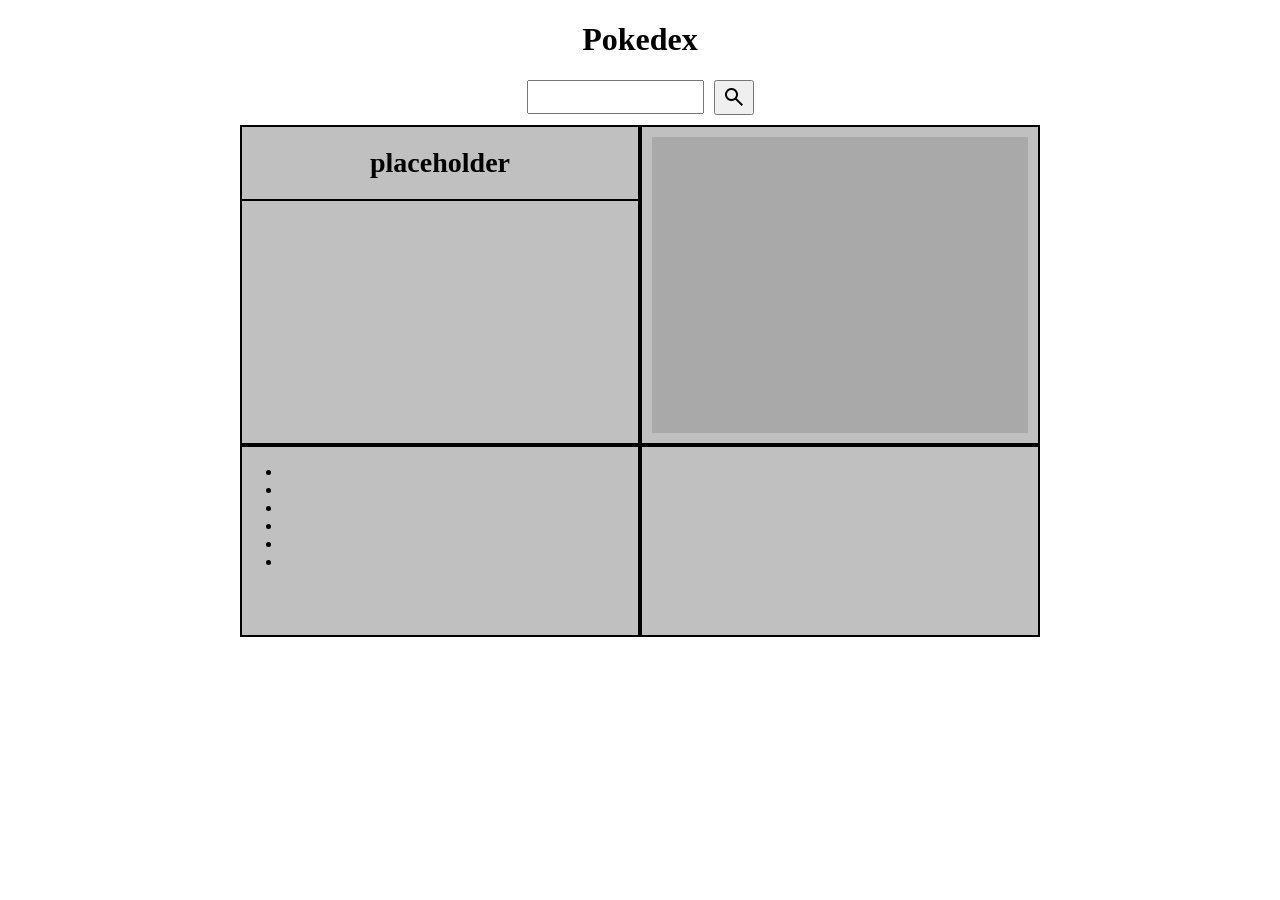
==== pokedex/index.html @ ffd8524b "name + image fetching and working" ====
<!doctype html>
<html lang="en">
    <head>
        <meta charset="UTF-8" />
        <meta name="viewport" content="width=device-width, initial-scale=1.0" />
        <link rel="stylesheet" href="style.css" />
        <link
            rel="stylesheet"
            href="https://fonts.googleapis.com/css2?family=Material+Symbols+Outlined:opsz,wght,FILL,GRAD@20..48,100..700,0..1,-50..200&icon_names=search"
        />
        <script src="main.js" defer></script>
        <title>Document</title>
    </head>
    <body>
        <header>
            <h1>Pokedex</h1>
            <div class="search">
                <input type="search" class="pokeSearch" />
                <button>
                    <span class="material-symbols-outlined">search</span>
                </button>
            </div>
        </header>

        <main class="pokemon">
            <section class="info">
                <h2 class="name" id="name">placeholder</h2>
                <div class="types"></div>
            </section>

            <section class="img">
                <div class="image-box">
                    <img
                        class="pokemon-img"
                        id="img"
                        src="https://i.pinimg.com/1200x/00/f3/37/00f3377b3173d9c561a1af0cb7a1d069.jpg"
                        alt=""
                    />
                </div>
            </section>

            <section class="stats">
                <ul>
                    <li class="stat"></li>
                    <li class="stat"></li>
                    <li class="stat"></li>
                    <li class="stat"></li>
                    <li class="stat"></li>
                    <li class="stat"></li>
                </ul>
            </section>

            <section class="moves-section">
                <ul class="moves"></ul>
            </section>
        </main>
    </body>
</html>
---- pokedex/style.css ----
body {
    padding: 0;
    margin: 0;
    width: auto;
}

main {
    width: min(100%, 50rem);
    margin: 0 auto;
    display: flex;
    flex-wrap: wrap;
}

header {
    text-align: center;
    margin-bottom: 10px;
}

div.search {
    display: flex;
    justify-content: center;
    align-items: center;
}

.pokeSearch {
    height: 34px;
}

button {
    display: inline-block;
    margin-left: 10px;
    padding-top: 3px;
    text-align: center;
    cursor: pointer;
    text-decoration: none;
}

.info {
    background-color: silver;
    width: 50%;
    height: 20rem;
    border: 2px solid;
    box-sizing: border-box;
}

.info h2 {
    font-size: 28px;
    text-align: center;
    border-bottom: 2px solid;
    margin: 0;
    padding: 20px;
}

.img {
    background-color: silver;
    width: 50%;
    height: 20rem;
    border: 2px solid;
    box-sizing: border-box;
    padding: 10px;
}

.img .image-box {
    width: 100%;
    height: 100%;
    display: flex;
    align-items: center;
    justify-content: center;
    background-color: darkgrey;
}

.pokemon-img {
    max-width: 100%;
    max-height: 100%;
    object-fit: contain;
}

.stats,
.moves-section {
    width: 100%;
    background-color: silver;
    width: 50%;
    height: 12rem;
    border: 2px solid;
    box-sizing: border-box;
}



.material-symbols-outlined {
    font-variation-settings:
        "FILL" 0,
        "wght" 400,
        "GRAD" 0,
        "opsz" 24;
}
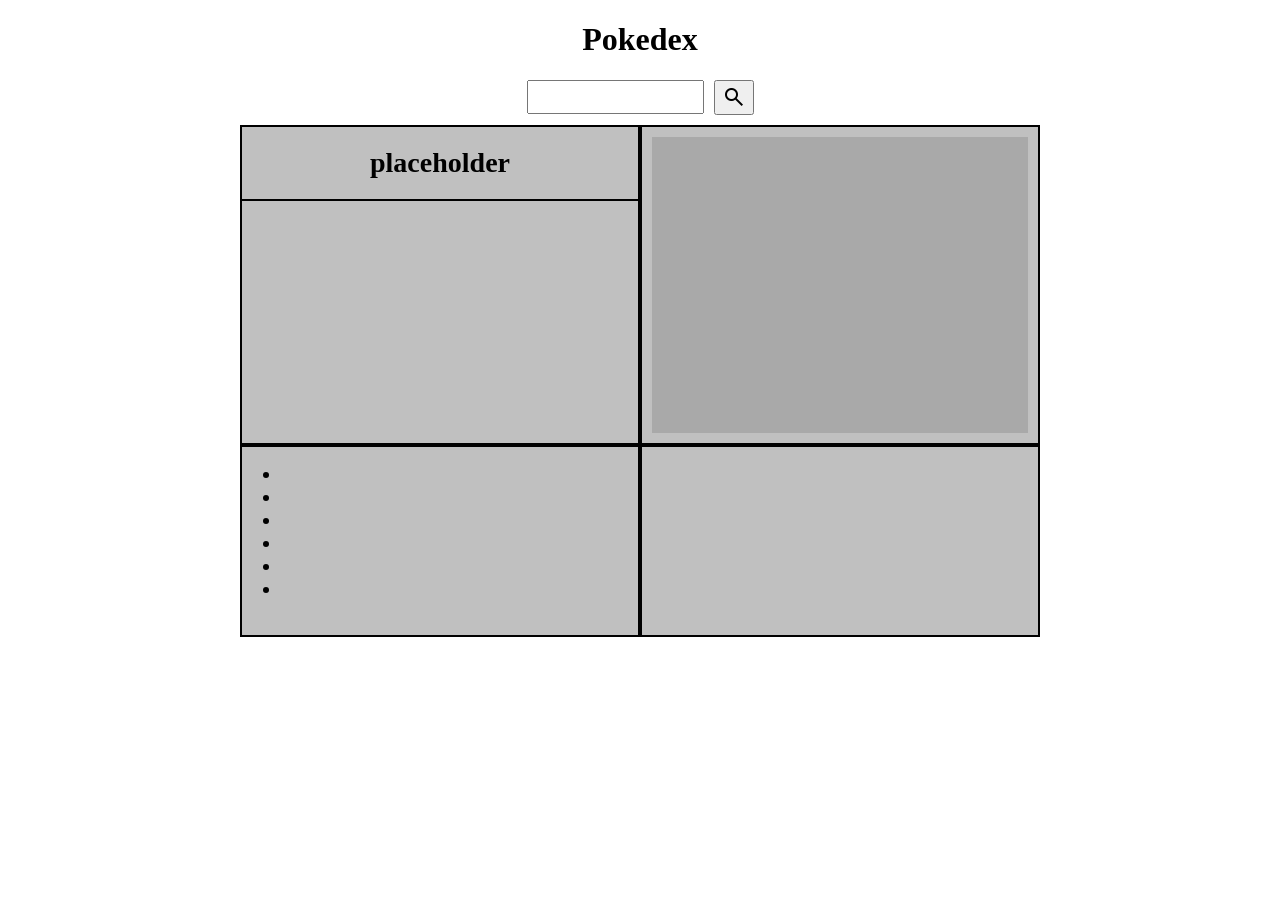
==== commit 6c267874: "fetchPokemon() working everything gets called and added to html using javascript" ====
--- a/pokedex/index.html
+++ b/pokedex/index.html
@@ -25,7 +25,9 @@
         <main class="pokemon">
             <section class="info">
                 <h2 class="name" id="name">placeholder</h2>
-                <div class="types"></div>
+                <div class="types" id="types">
+
+                </div>
             </section>
 
             <section class="img">
@@ -40,7 +42,7 @@
             </section>
 
             <section class="stats">
-                <ul>
+                <ul id="stats">
                     <li class="stat"></li>
                     <li class="stat"></li>
                     <li class="stat"></li>
@@ -51,7 +53,7 @@
             </section>
 
             <section class="moves-section">
-                <ul class="moves"></ul>
+                <ul class="moves" id="moves"></ul>
             </section>
         </main>
     </body>
--- a/pokedex/style.css
+++ b/pokedex/style.css
@@ -2,6 +2,8 @@
     padding: 0;
     margin: 0;
     width: auto;
+    background-image: url("https://wallpapercave.com/wp/wp8813120.jpg");
+    background-size: cover;
 }
 
 main {
@@ -85,7 +87,48 @@
     box-sizing: border-box;
 }
 
+.moves-section {
+    height: auto;
+    min-height: 12rem;
+}
 
+.moves {
+    columns: 2;
+    column-gap: 2rem;
+}
+
+.types{
+    display: flex;
+    justify-content: center;
+    align-items: center;
+}
+
+.types div
+{
+    font-size: 18px;
+}
+
+.stats li{
+    font-size: 20px;
+}
+
+.poison{
+    background-color: darkgreen;
+    padding: 10px;
+    margin-right: 20px;
+    margin-top: 10px;
+    border: 2px solid green;
+    border-radius: 8px;
+}
+
+.ground{
+    background-color: saddlebrown;
+    padding: 10px;
+    margin-right: 20px;
+    margin-top: 10px;
+    border: 2px solid brown;
+    border-radius: 8px;
+}
 
 .material-symbols-outlined {
     font-variation-settings:
